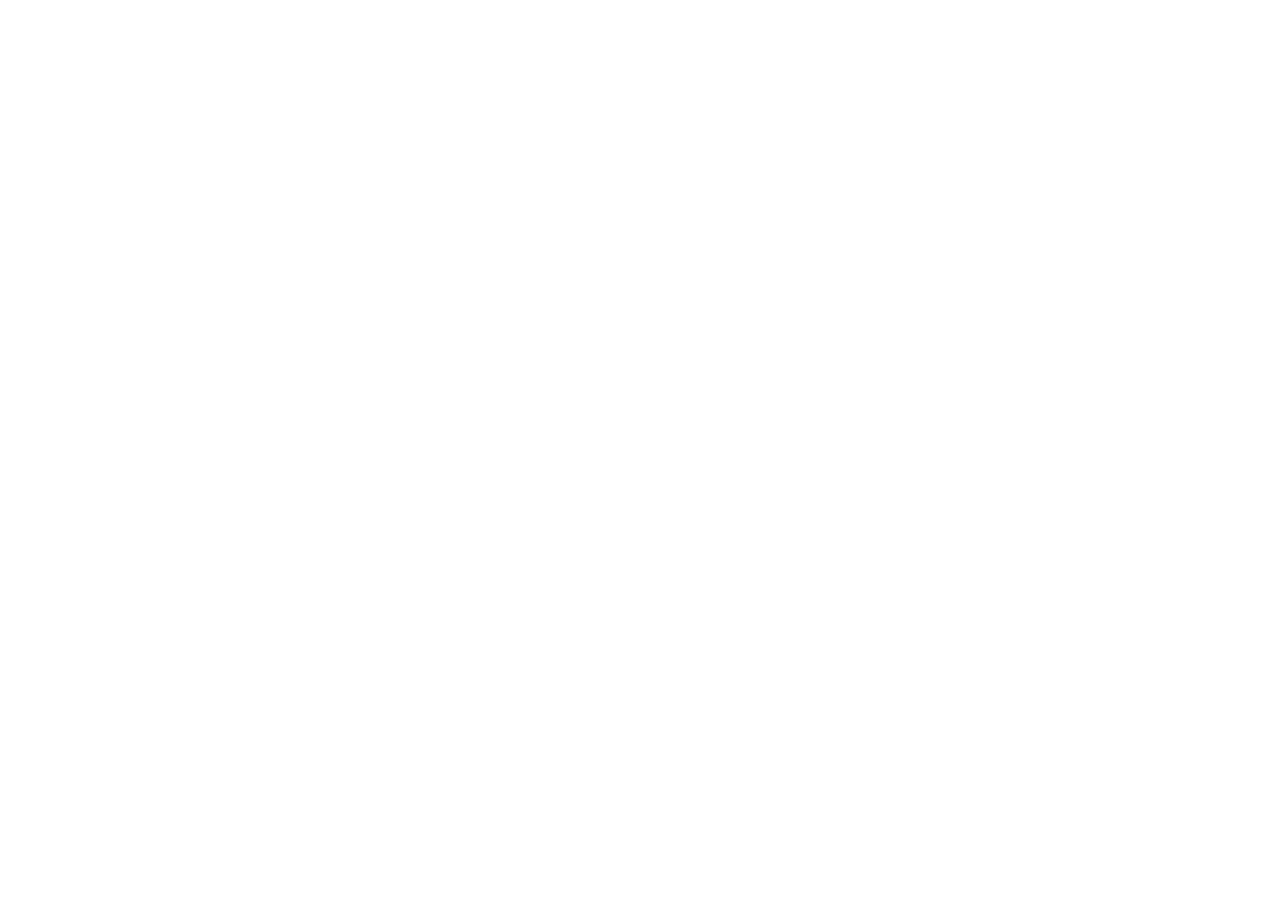
==== zurds-fe/res/index.html @ 8df50ce2 "wasm!" ====
<html>
  <head>
    <meta content="text/html;charset=utf-8" http-equiv="Content-Type"/>
  </head>
  <body>
    <!-- Note the usage of `type=module` here as this is an ES6 module -->
    <script type="module">
      // Use ES module import syntax to import functionality from the module
      // that we have compiled.
      //
      // Note that the `default` import is an initialization function which
      // will "boot" the module and make it ready to use. Currently browsers
      // don't support natively imported WebAssembly as an ES module, but
      // eventually the manual initialization won't be required!
      import init, { add } from './without_a_bundler.js';

      async function run() {
        // First up we need to actually load the Wasm file, so we use the
        // default export to inform it where the Wasm file is located on the
        // server, and then we wait on the returned promise to wait for the
        // Wasm to be loaded.
        //
        // It may look like this: `await init('./pkg/without_a_bundler_bg.wasm');`,
        // but there is also a handy default inside `init` function, which uses
        // `import.meta` to locate the Wasm file relatively to js file.
        //
        // Note that instead of a string you can also pass in any of the
        // following things:
        //
        // * `WebAssembly.Module`
        //
        // * `ArrayBuffer`
        //
        // * `Response`
        //
        // * `Promise` which returns any of the above, e.g. `fetch("./path/to/wasm")`
        //
        // This gives you complete control over how the module is loaded
        // and compiled.
        //
        // Also note that the promise, when resolved, yields the Wasm module's
        // exports which is the same as importing the `*_bg` module in other
        // modes
        await init();

        // And afterwards we can use all the functionality defined in wasm.
        const result = add(1, 2);
        console.log(`1 + 2 = ${result}`);
        if (result !== 3)
          throw new Error("wasm addition doesn't work!");
      }

      run();
    </script>
  </body>
</html>
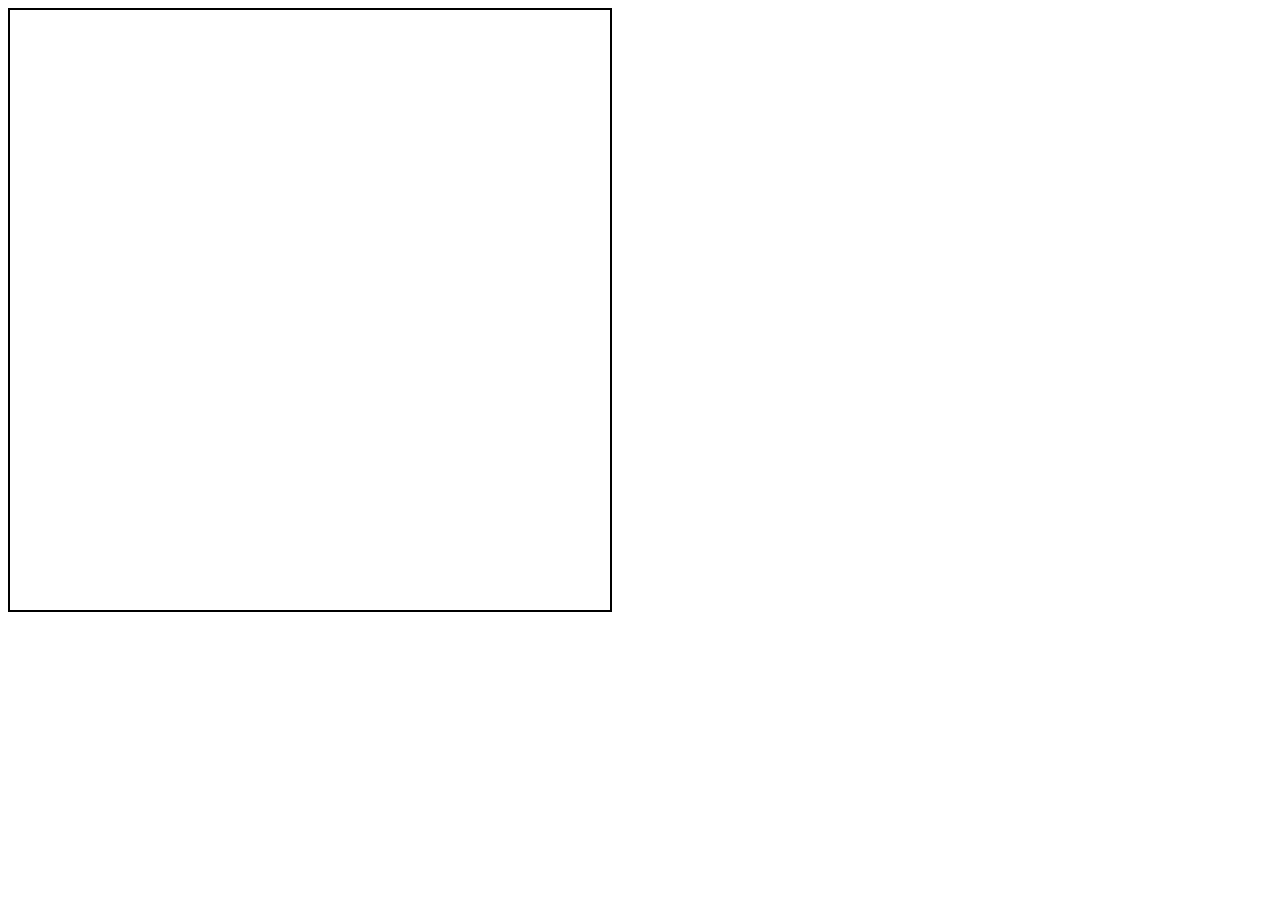
==== commit ad536f31: "working on chess" ====
--- a/zurds-fe/res/index.html
+++ b/zurds-fe/res/index.html
@@ -1,56 +1,109 @@
-<html>
-  <head>
-    <meta content="text/html;charset=utf-8" http-equiv="Content-Type"/>
-  </head>
-  <body>
-    <!-- Note the usage of `type=module` here as this is an ES6 module -->
-    <script type="module">
-      // Use ES module import syntax to import functionality from the module
-      // that we have compiled.
-      //
-      // Note that the `default` import is an initialization function which
-      // will "boot" the module and make it ready to use. Currently browsers
-      // don't support natively imported WebAssembly as an ES module, but
-      // eventually the manual initialization won't be required!
-      import init, { add } from './without_a_bundler.js';
+<!DOCTYPE html>
+<html lang="en">
+<head>
+    <meta charset="UTF-8">
+    <meta name="viewport" content="width=device-width, initial-scale=1.0">
+    <title>Chess Board</title>
+    <style>
+        .board {
+            display: grid;
+            grid-template-columns: repeat(8, 75px);
+            grid-template-rows: repeat(8, 75px);
+            width: 600px;
+            height: 600px;
+            border: 2px solid black;
+        }
+        .square {
+            display: flex;
+            align-items: center;
+            justify-content: center;
+            font-size: 40px;
+            user-select: none;
+        }
+        .light { background-color: #ccb7ae; }
+        .dark { background-color: #706677; }
+    </style>
+</head>
+<body>
+    <div class="board" id="chessboard"></div>
+    <script>
+        let pieceDisplay = {
+            'abo': '🐒',
+            'magician': '⚡',
+            'kamikaze': '💣',
+            'tower': '🏹',
+            'booglemaster': '🪜',
+            'king': '👑'
+        }
 
-      async function run() {
-        // First up we need to actually load the Wasm file, so we use the
-        // default export to inform it where the Wasm file is located on the
-        // server, and then we wait on the returned promise to wait for the
-        // Wasm to be loaded.
-        //
-        // It may look like this: `await init('./pkg/without_a_bundler_bg.wasm');`,
-        // but there is also a handy default inside `init` function, which uses
-        // `import.meta` to locate the Wasm file relatively to js file.
-        //
-        // Note that instead of a string you can also pass in any of the
-        // following things:
-        //
-        // * `WebAssembly.Module`
-        //
-        // * `ArrayBuffer`
-        //
-        // * `Response`
-        //
-        // * `Promise` which returns any of the above, e.g. `fetch("./path/to/wasm")`
-        //
-        // This gives you complete control over how the module is loaded
-        // and compiled.
-        //
-        // Also note that the promise, when resolved, yields the Wasm module's
-        // exports which is the same as importing the `*_bg` module in other
-        // modes
-        await init();
+        let history = []
+        let state = {
+            'turn' : 'white',
+            'pieces' : [
+                { 'name' : 'abo', 'color' : 'white', 'pos' : [0, 1] },
+                { 'name' : 'abo', 'color' : 'white', 'pos' : [1, 1] },
+                { 'name' : 'abo', 'color' : 'white', 'pos' : [2, 1] },
+                { 'name' : 'abo', 'color' : 'white', 'pos' : [3, 1] },
+                { 'name' : 'abo', 'color' : 'white', 'pos' : [4, 1] },
+                { 'name' : 'abo', 'color' : 'white', 'pos' : [5, 1] },
+                { 'name' : 'abo', 'color' : 'white', 'pos' : [6, 1] },
+                { 'name' : 'abo', 'color' : 'white', 'pos' : [7, 1] },
 
-        // And afterwards we can use all the functionality defined in wasm.
-        const result = add(1, 2);
-        console.log(`1 + 2 = ${result}`);
-        if (result !== 3)
-          throw new Error("wasm addition doesn't work!");
-      }
+                { 'name' : 'abo', 'color' : 'black', 'pos' : [0, 6] },
+                { 'name' : 'abo', 'color' : 'black', 'pos' : [1, 6] },
+                { 'name' : 'abo', 'color' : 'black', 'pos' : [2, 6] },
+                { 'name' : 'abo', 'color' : 'black', 'pos' : [3, 6] },
+                { 'name' : 'abo', 'color' : 'black', 'pos' : [4, 6] },
+                { 'name' : 'abo', 'color' : 'black', 'pos' : [5, 6] },
+                { 'name' : 'abo', 'color' : 'black', 'pos' : [6, 6] },
+                { 'name' : 'abo', 'color' : 'black', 'pos' : [7, 6] },
 
-      run();
+                { 'name' : 'king', 'color' : 'white', 'pos' : [3, 0] },
+                { 'name' : 'booglemaster', 'color' : 'white', 'pos' : [4, 0] },
+                { 'name' : 'kamikaze', 'color' : 'white', 'pos' : [2, 0] },
+                { 'name' : 'kamikaze', 'color' : 'white', 'pos' : [5, 0] },
+                { 'name' : 'magician', 'color' : 'white', 'pos' : [1, 0] },
+                { 'name' : 'magician', 'color' : 'white', 'pos' : [6, 0] },
+                { 'name' : 'tower', 'color' : 'white', 'pos' : [0, 0] },
+                { 'name' : 'tower', 'color' : 'white', 'pos' : [7, 0] },
+
+                { 'name' : 'king', 'color' : 'black', 'pos' : [3, 7] },
+                { 'name' : 'booglemaster', 'color' : 'black', 'pos' : [4, 7] },
+                { 'name' : 'kamikaze', 'color' : 'black', 'pos' : [2, 7] },
+                { 'name' : 'kamikaze', 'color' : 'black', 'pos' : [5, 7] },
+                { 'name' : 'magician', 'color' : 'black', 'pos' : [1, 7] },
+                { 'name' : 'magician', 'color' : 'black', 'pos' : [6, 7] },
+                { 'name' : 'tower', 'color' : 'black', 'pos' : [0, 7] },
+                { 'name' : 'tower', 'color' : 'black', 'pos' : [7, 7] },
+            ]
+        }
+
+        const board = document.getElementById("chessboard")
+        function renderBoard(pieces) {
+            for (let y = 7; y >= 0; y--) {
+                for (let x = 0; x < 8; x++) {
+                    let square = document.createElement('div')
+                    square.className = `square ${(x + y) % 2 === 0 ? 'light' : 'dark'}`
+                    
+                    for (let piece of pieces) {
+                        if (piece.pos[0] === x && piece.pos[1] === y) {
+                            square.textContent = pieceDisplay[piece.name]
+                            square.style.color = 'transparent'
+                            square.style.textShadow = '0 0 0 ' + piece.color
+                            square.onclick(function() {
+                                console.log('hi')
+                            })
+                        }
+                    }
+                    board.appendChild(square)
+                }
+            }
+        }
+
+        renderBoard(state.pieces)
+
+
+
     </script>
-  </body>
+</body>
 </html>
